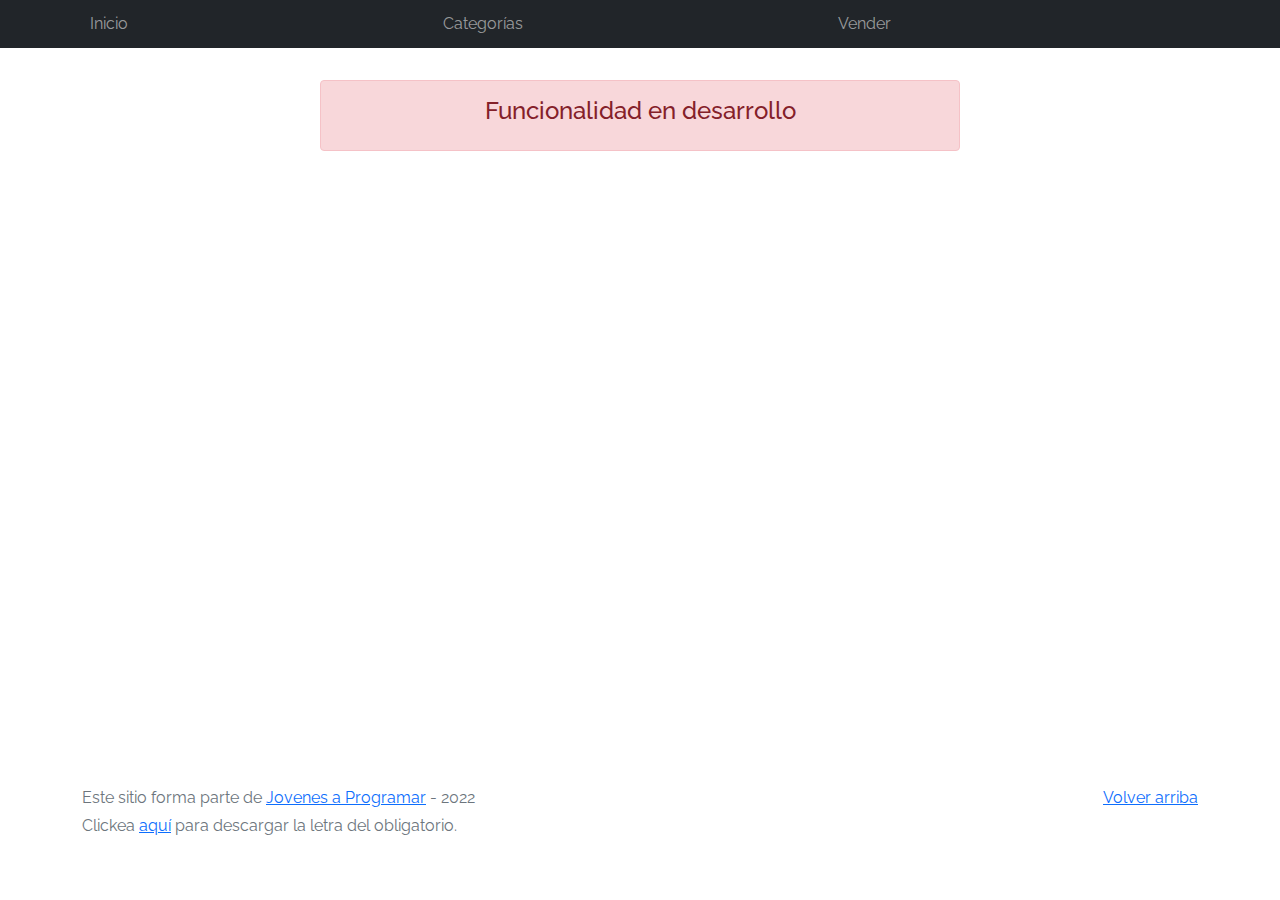
==== cart.html @ 05f02062 "primer commit" ====
<!DOCTYPE html>
<html lang="es">

<head>
  <meta http-equiv="Content-Type" content="text/html; charset=UTF-8">
  <meta name="viewport" content="width=device-width, initial-scale=1, shrink-to-fit=no">
  <title>eMercado - Todo lo que busques está aquí</title>
  <link href="https://fonts.googleapis.com/css?family=Raleway:300,300i,400,400i,700,700i,900,900i" rel="stylesheet">
  <link href="css/bootstrap.min.css" rel="stylesheet">
  <link href="css/font-awesome.min.css" rel="stylesheet">
  <link href="css/styles.css" rel="stylesheet">
</head>

<body>
  <nav class="navbar navbar-expand-lg navbar-dark bg-dark p-1">
    <div class="container">
      <button class="navbar-toggler" type="button" data-bs-toggle="collapse" data-bs-target="#navbarNav"
        aria-controls="navbarNav" aria-expanded="false" aria-label="Toggle navigation">
        <span class="navbar-toggler-icon"></span>
      </button>
      <div class="collapse navbar-collapse" id="navbarNav">
        <ul class="navbar-nav w-100 justify-content-between">
          <li class="nav-item">
            <a class="nav-link" href="index.html">Inicio</a>
          </li>
          <li class="nav-item">
            <a class="nav-link" href="categories.html">Categorías</a>
          </li>
          <li class="nav-item">
            <a class="nav-link" href="sell.html">Vender</a>
          </li>
          <li class="nav-item">
          </li>
        </ul>
      </div>
    </div>
  </nav>
  <main>
    <div class="container">
      <div class="alert alert-danger text-center" role="alert">
        <h4 class="alert-heading">Funcionalidad en desarrollo</h4>
      </div>
    </div>
  </main>
  <footer class="text-muted">
    <div class="container">
      <p class="float-end">
        <a href="#">Volver arriba</a>
      </p>
      <p>Este sitio forma parte de <a href="https://jovenesaprogramar.edu.uy/" target="_blank">Jovenes a Programar</a> -
        2022</p>
      <p>Clickea <a target="_blank" href="Letra.pdf">aquí</a> para descargar la letra del obligatorio.</p>
    </div>
  </footer>
  <div id="spinner-wrapper">
    <div class="lds-ring">
      <div></div>
      <div></div>
      <div></div>
      <div></div>
    </div>
  </div>
  <script src="js/bootstrap.bundle.min.js"></script>
  <script src="js/init.js"></script>
  <script src="js/cart.js"></script>
</body>

</html>
---- css/styles.css ----
.jumbotron,
.card-body,
.container,
.site-header {
  font-family: 'Raleway', serif !important;
}

.jumbotron .display-4 {
  font-weight: bold;
}

nav a {
  text-decoration: none;
}

.bd-placeholder-img {
  font-size: 1.125rem;
  text-anchor: middle;
  -webkit-user-select: none;
  -moz-user-select: none;
  -ms-user-select: none;
  user-select: none;
}

@media (min-width: 768px) {
  .bd-placeholder-img-lg {
    font-size: 3.5rem;
  }
}

.jumbotron {
  height: 50vh;
  padding: 5em inherit;
  margin-bottom: 0;
  background-color: #53C0FB;
  background: url('../img/cover_back.png');
  background-size: cover;
  background-position: center;
  background-repeat: no-repeat;
  color: black;
  font-weight: bold;
}

@media (min-width: 768px) {
  .jumbotron {
    padding-top: 6rem;
    padding-bottom: 6rem;
  }
}

.jumbotron p:last-child {
  margin-bottom: 0;
}

.jumbotron-heading {
  font-weight: 300;
}

.jumbotron .container {
  max-width: 40rem;
  background-color: rgba(255, 255, 255, 0.5);
  border-radius: 10px;
  text-shadow: 1px 1px 2px grey;
}

.jumbotron .lead {
  font-size: 38px;
}

footer {
  padding-top: 3rem;
  padding-bottom: 3rem;
}

footer p {
  margin-bottom: .25rem;
}

.site-header a {
  color: white;
  transition: ease-in-out color .15s;
}

.site-header .dropdown-menu a {
  color: black;
}

.dropzone {
  border: 2px dashed #0087F7;
  border-radius: 5px;
  background: white;
}

.img-fit {
  max-height: 100%;
}

.alert {
  position: fixed;
  top: 80px;
  width: 50%;
  left: 50%;
  transform: translate(-50%, 0);
}

.lds-ring {
  display: inline-block;
  position: relative;
  width: 64px;
  height: 64px;
  top: 50%;
  left: 50%;
}

.cursor-active {
  cursor: pointer;
}

.left {
  float: left;
  padding: 4px;
  background-color: rgba(255, 255, 255, 0.5);
}

.lds-ring div {
  box-sizing: border-box;
  display: block;
  position: absolute;
  width: 51px;
  height: 51px;
  margin: 6px;
  border: 6px solid #fff;
  border-radius: 50%;
  animation: lds-ring 1.2s cubic-bezier(0.5, 0, 0.5, 1) infinite;
  border-color: #fff transparent transparent transparent;
}

.lds-ring div:nth-child(1) {
  animation-delay: -0.45s;
}

.lds-ring div:nth-child(2) {
  animation-delay: -0.3s;
}

.lds-ring div:nth-child(3) {
  animation-delay: -0.15s;
}

@keyframes lds-ring {
  0% {
    transform: rotate(0deg);
  }

  100% {
    transform: rotate(360deg);
  }
}

.signin {
  width: 100%;
  max-width: 330px;
  padding: 15px;
  margin: auto;
}

#spinner-wrapper {
  position: fixed;
  background-color: rgba(0, 0, 0, 0.5);
  width: 100%;
  height: 100%;
  top: 0;
  left: 0;
  z-index: 1021;
  display: none;
}

main {
  min-height: calc(100vh - 210px);
}

a.custom-card,
a.custom-card:hover {
  color: inherit;
  text-decoration: inherit;
}

.checked {
  color: orange;
}
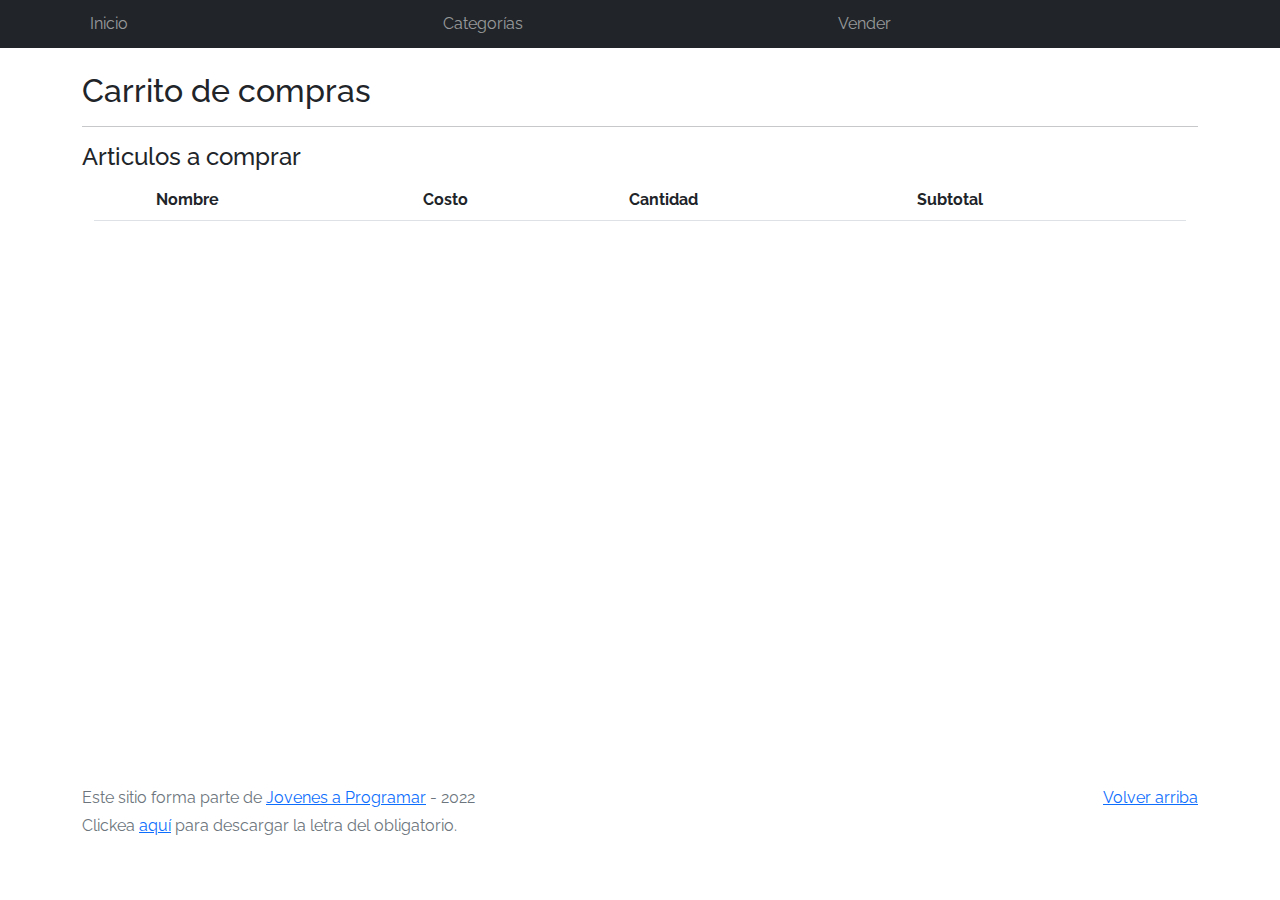
==== commit c19eb38e: "cambios carrito" ====
--- a/cart.html
+++ b/cart.html
@@ -29,7 +29,7 @@
           <li class="nav-item">
             <a class="nav-link" href="sell.html">Vender</a>
           </li>
-          <li class="nav-item">
+          <li class="nav-item" id="aca_correo">
           </li>
         </ul>
       </div>
@@ -37,9 +37,29 @@
   </nav>
   <main>
     <div class="container">
-      <div class="alert alert-danger text-center" role="alert">
-        <h4 class="alert-heading">Funcionalidad en desarrollo</h4>
-      </div>
+      <br>
+     <div id="carrito_titulo"> <h2>Carrito de compras</h2></div>
+     <hr>
+      <div> <h4>Articulos a comprar</h4></div>
+      <div class="container"> <table id="tabla" class="table">
+        <thead>
+          <tr>
+            <th scope="col"></th>
+            <th scope="col">Nombre</th>
+            <th scope="col">Costo</th>
+            <th scope="col">Cantidad</th>
+            <th scope="col">Subtotal</th>
+          </tr>
+        </thead>
+        <tbody>
+          <tr>
+            <th scope="row"></th>
+            <td></td>
+            <td></td>
+            <td></td>
+          </tr>
+      
+      </table></div>
     </div>
   </main>
   <footer class="text-muted">
--- a/css/styles.css
+++ b/css/styles.css
@@ -1,3 +1,4 @@
+.imagenes,
 .jumbotron,
 .card-body,
 .container,
@@ -187,4 +188,30 @@
 
 .checked {
   color: orange;
-}+}
+
+div#fotos { 
+  display: flex;
+}
+div#textbox {
+  font-size: 1.5rem;
+  
+}
+textarea{
+  justify-content: center;
+  max-width: 100%; 
+  height: 5rem;
+  max-height: 15rem;
+  padding-top: 0.5rem;
+  padding-left: 0.5rem;
+  font-size: medium ;
+ 
+}
+div#puntuo
+{
+  font-size: 1.5rem;
+}
+div#relacionados{
+  display: flex;
+}
+
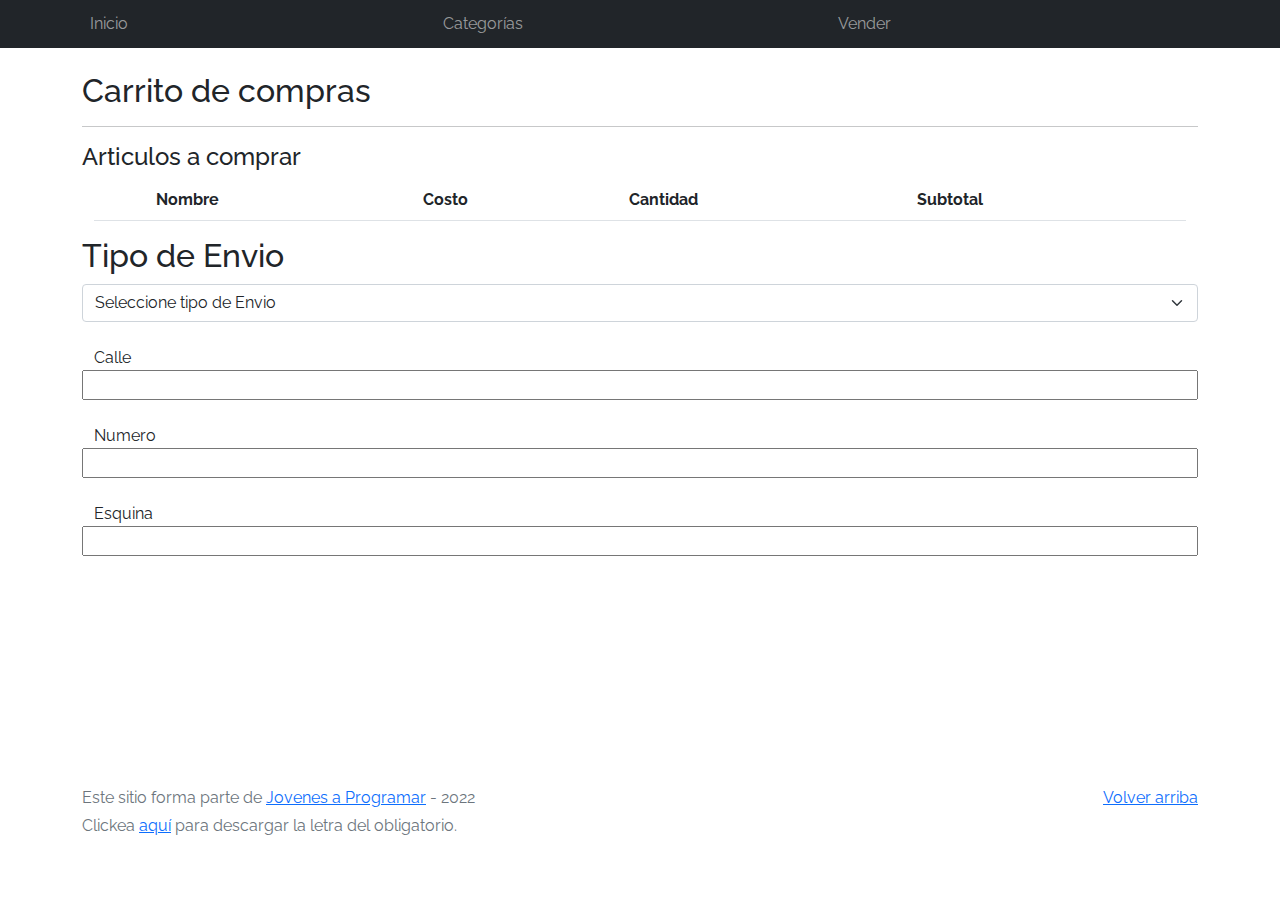
==== commit bc59c342: "agrego funcionalidades de carrito" ====
--- a/cart.html
+++ b/cart.html
@@ -61,6 +61,31 @@
       
       </table></div>
     </div>
+    <div class="container"><h2>Tipo de Envio</h2>
+      <select class="form-select" aria-label="Default select example">
+        <option selected>Seleccione tipo de Envio</option>
+        <option value="1">Premium: 2 a 5 días (15%)</option>
+        <option value="2">Express: 5 a 8 días (7%)</option>
+        <option value="3">Standard: 12 a 15 días (5%)</option>
+      </select>
+      <br>
+    </div> 
+    <div class="container">
+     <div> <label class="container" type="text">Calle</label>
+      <input class="container" type="text" aria-label=".form-control-lg example">
+     </div>
+      <br>
+      <div>
+      <label class="container" type="text">Numero</label>
+      <input class="container" type="text" aria-label="default input example">
+      </div>
+      <br>
+      <label class="container" type="text">Esquina</label>
+      <input class="container" type="text" aria-label=".form-control-sm example">
+    
+    
+    </div>
+     
   </main>
   <footer class="text-muted">
     <div class="container">
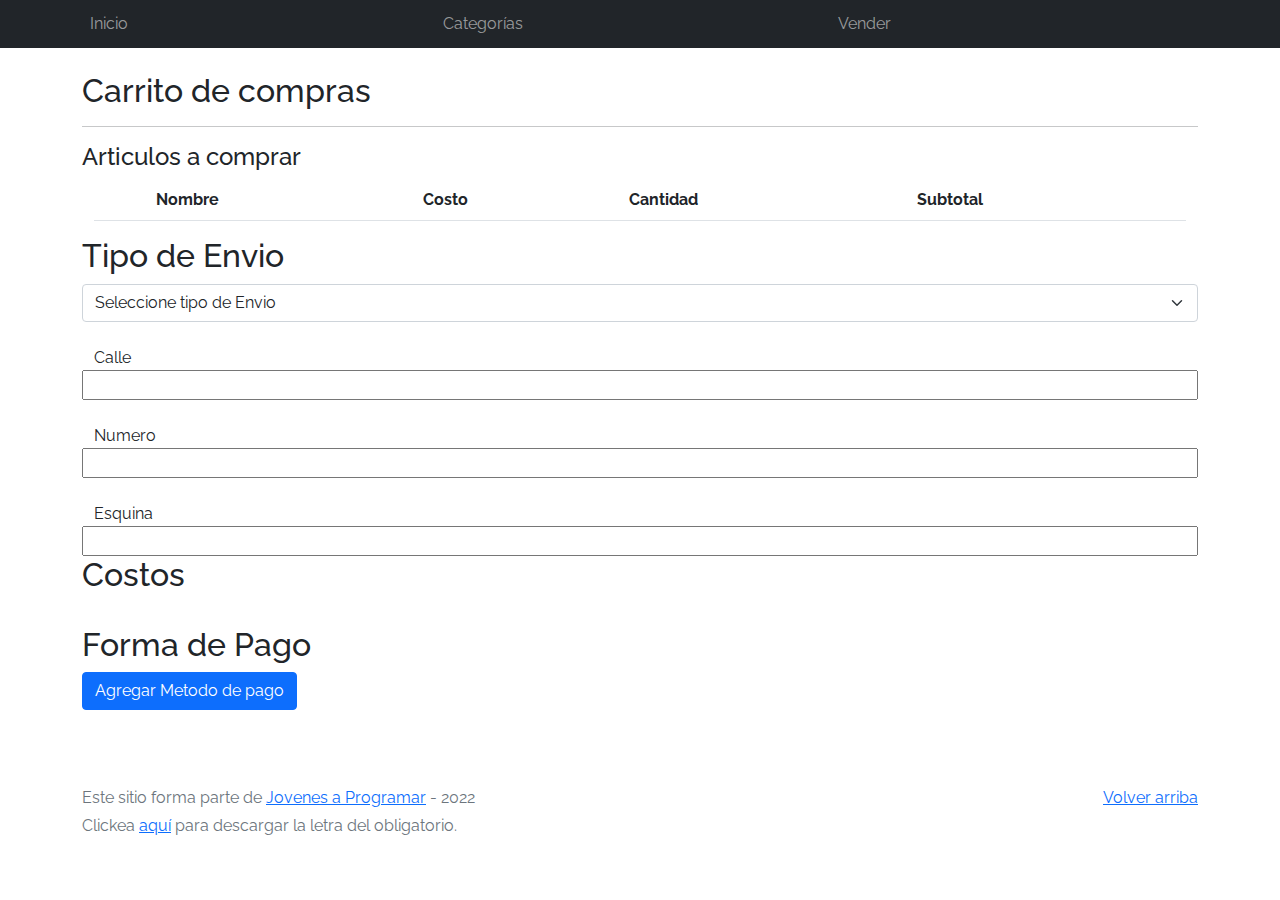
==== commit d09c6bfd: "update" ====
--- a/cart.html
+++ b/cart.html
@@ -38,54 +38,119 @@
   <main>
     <div class="container">
       <br>
-     <div id="carrito_titulo"> <h2>Carrito de compras</h2></div>
-     <hr>
-      <div> <h4>Articulos a comprar</h4></div>
-      <div class="container"> <table id="tabla" class="table">
-        <thead>
-          <tr>
-            <th scope="col"></th>
-            <th scope="col">Nombre</th>
-            <th scope="col">Costo</th>
-            <th scope="col">Cantidad</th>
-            <th scope="col">Subtotal</th>
-          </tr>
-        </thead>
-        <tbody>
-          <tr>
-            <th scope="row"></th>
-            <td></td>
-            <td></td>
-            <td></td>
-          </tr>
-      
-      </table></div>
+      <div id="carrito_titulo">
+        <h2>Carrito de compras</h2>
+      </div>
+      <hr>
+      <div>
+        <h4>Articulos a comprar</h4>
+      </div>
+      <div class="container">
+        <table id="tabla" class="table">
+          <thead>
+            <tr>
+              <th scope="col"></th>
+              <th scope="col">Nombre</th>
+              <th scope="col">Costo</th>
+              <th scope="col">Cantidad</th>
+              <th scope="col">Subtotal</th>
+            </tr>
+          </thead>
+          <tbody>
+            <tr>
+              <th scope="row"></th>
+              <td></td>
+              <td></td>
+              <td></td>
+            </tr>
+
+        </table>
+      </div>
     </div>
-    <div class="container"><h2>Tipo de Envio</h2>
-      <select class="form-select" aria-label="Default select example">
+    <div class="container">
+      <h2>Tipo de Envio</h2>
+      <select class="form-select" aria-label="Default select example" id="selector">
         <option selected>Seleccione tipo de Envio</option>
-        <option value="1">Premium: 2 a 5 días (15%)</option>
-        <option value="2">Express: 5 a 8 días (7%)</option>
-        <option value="3">Standard: 12 a 15 días (5%)</option>
+        <option value="1" id="opcion1">Premium: 2 a 5 días (15%)</option>
+        <option value="2" id="opcion2">Express: 5 a 8 días (7%)</option>
+        <option value="3" id="opcion3">Standard: 12 a 15 días (5%)</option>
       </select>
       <br>
-    </div> 
+    </div>
     <div class="container">
-     <div> <label class="container" type="text">Calle</label>
-      <input class="container" type="text" aria-label=".form-control-lg example">
-     </div>
+      <form>
+      <div> <label class="container" type="text" requiered>Calle</label>
+        <input class="container" type="text" aria-label=".form-control-lg example" id="calle" required>
+      </div>
       <br>
       <div>
-      <label class="container" type="text">Numero</label>
-      <input class="container" type="text" aria-label="default input example">
+        <label class="container" type="number" requiered>Numero</label>
+        <input class="container" type="number" aria-label="default input example" id="numero">
       </div>
       <br>
       <label class="container" type="text">Esquina</label>
-      <input class="container" type="text" aria-label=".form-control-sm example">
-    
-    
+      <input class="container" type="text" aria-label=".form-control-sm example" id="esquina">
+      </form>
+      </div>
+    <div class="container">
+      <h2>Costos</h2>
+      <br>
+      <div class="container" id="costos"></div>
     </div>
-     
+    <div class="container" id="formadepago">
+      <h2> Forma de Pago</h2>
+
+      <button type="button" class="btn btn-primary" data-bs-toggle="modal" data-bs-target="#exampleModal">
+        Agregar Metodo de pago
+      </button>
+      <div class="modal fade" id="exampleModal" tabindex="-1" aria-labelledby="exampleModalLabel" aria-hidden="true">
+        <div class="modal-dialog">
+          <div class="modal-content">
+            <div class="modal-header">
+              <h1 class="modal-title fs-5" id="exampleModalLabel">Metodo de Pago</h1>
+              <button type="button" class="btn-close" data-bs-dismiss="modal" aria-label="Close"></button>
+            </div>
+            <form>
+              <div class="modal-body">
+                <div class="form-check">
+                  <input class="form-check-input" type="radio" name="flexRadioDefault" id="flexRadioDefault1" onclick="chequear()" >
+                  <label class="form-check-label" for="flexRadioDefault1">
+                    Tarjeta De Credito
+                  </label>
+                  <br>
+                  <div>
+                    <label class="container" type="number" requiered>Numero de tarjeta</label>
+                    <input class="container" type="number" aria-label="default input example" requiered id="numero_tarjeta">
+                  </div>
+                  <div>
+                    <label class="container" type="number" requiered>codigo de seguridad </label>
+                    <input class="container" type="number" aria-label="default input example" required id="codigo_seguridad">
+                  </div>
+                  <div>
+                    <label class="container" type="text" requiered>Vencimiento de tarjeta </label>
+                    <input class="container" type="text" aria-label="default input example" requiered id="vencimiento_tarjeta">
+                  </div>
+                </div>
+                <br>
+                <div class="form-check">
+                  <input class="form-check-input" type="radio" name="flexRadioDefault" id="flexRadioDefault2"   >
+                  <label class="form-check-label" for="flexRadioDefault1">
+                    Transferencia Bancaria
+                  </label>
+                  <label class="container" type="number" requiered id="numero_cuenta">Numero de cuenta </label>
+                  <input class="container" type="number" aria-label="default input example" >
+
+                </div>
+                <div class="modal-footer">
+                  <button type="button" class="btn btn-secondary" data-bs-dismiss="modal">Close</button>
+                  <button type="button" class="btn btn-primary">Save changes</button>
+                </div>
+              </div>
+            </form>
+          </div>
+
+        </div>
+      </div>
   </main>
   <footer class="text-muted">
     <div class="container">
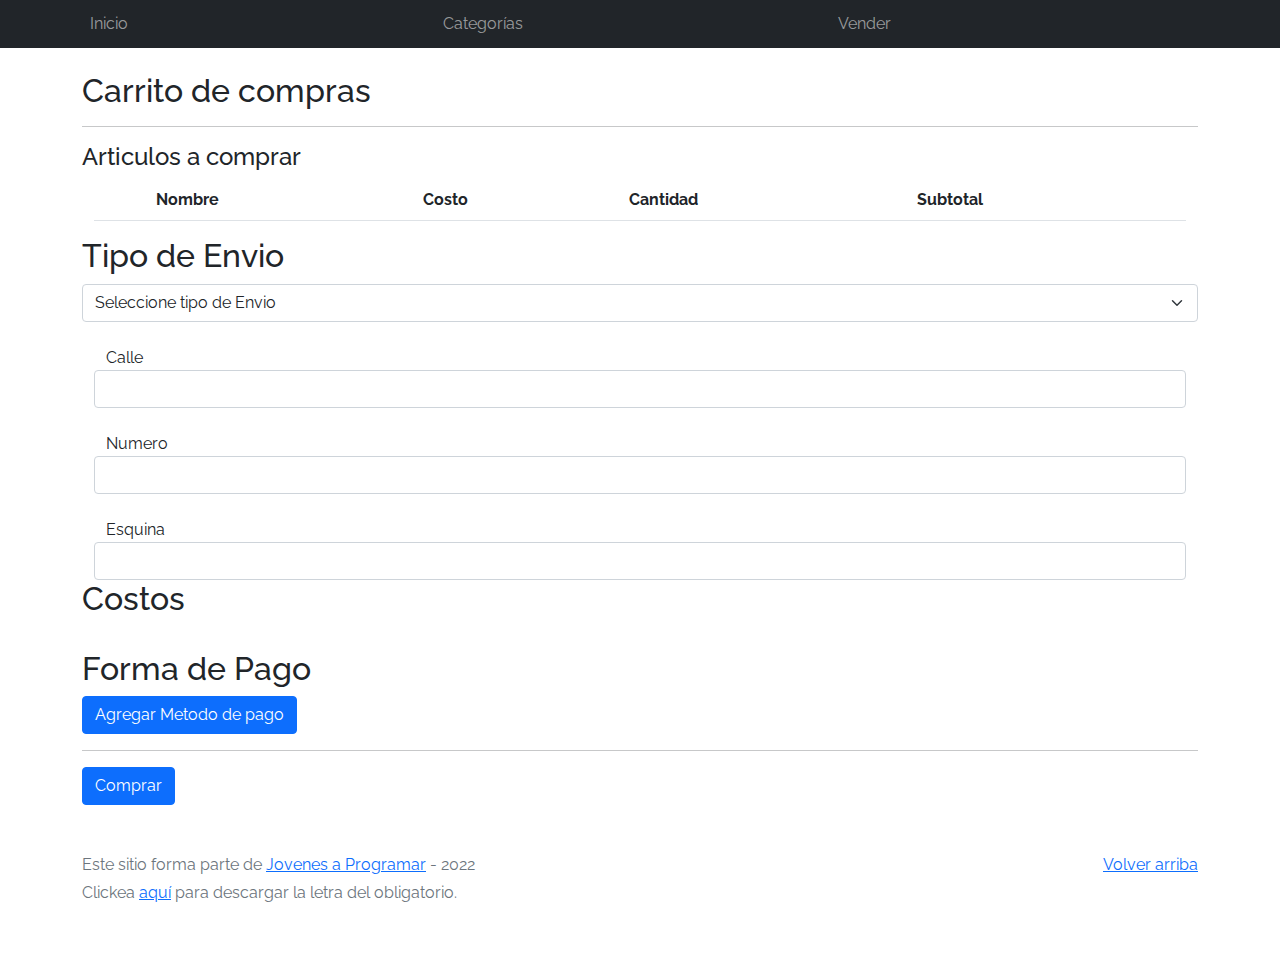
==== commit d637952c: "cambios" ====
--- a/cart.html
+++ b/cart.html
@@ -9,6 +9,7 @@
   <link href="css/bootstrap.min.css" rel="stylesheet">
   <link href="css/font-awesome.min.css" rel="stylesheet">
   <link href="css/styles.css" rel="stylesheet">
+
 </head>
 
 <body>
@@ -69,29 +70,31 @@
     </div>
     <div class="container">
       <h2>Tipo de Envio</h2>
-      <select class="form-select" aria-label="Default select example" id="selector">
-        <option selected>Seleccione tipo de Envio</option>
-        <option value="1" id="opcion1">Premium: 2 a 5 días (15%)</option>
-        <option value="2" id="opcion2">Express: 5 a 8 días (7%)</option>
-        <option value="3" id="opcion3">Standard: 12 a 15 días (5%)</option>
+      <select  class="form-select" aria-label="Default select example" id="selector">
+        <option selected id="opcion0">Seleccione tipo de Envio</option>
+        <option value="1" name="premium" id="opcion1">Premium: 2 a 5 días (15%)</option>
+        <option value="2" name="express" id="opcion2">Express: 5 a 8 días (7%)</option>
+        <option value="3" name="standard" id="opcion3">Standard: 12 a 15 días (5%)</option>
       </select>
       <br>
     </div>
+
     <div class="container">
-      <form>
-      <div> <label class="container" type="text" requiered>Calle</label>
-        <input class="container" type="text" aria-label=".form-control-lg example" id="calle" required>
-      </div>
-      <br>
-      <div>
-        <label class="container" type="number" requiered>Numero</label>
-        <input class="container" type="number" aria-label="default input example" id="numero">
-      </div>
-      <br>
-      <label class="container" type="text">Esquina</label>
-      <input class="container" type="text" aria-label=".form-control-sm example" id="esquina">
-      </form>
-      </div>
+      <form class="container needs-validation" novalidate>
+        <div> <label class="container" for="validationDefault01" type="text" requiered>Calle</label>
+          <input class="container form-control" type="text" aria-label=".form-control-lg example" value="" id="calle"
+            required>
+        </div>
+        <br>
+        <div>
+          <label class="container" type="number" requiered>Numero</label>
+          <input class="container form-control" type="number" aria-label="default input example" id="numero" required>
+        </div>
+        <br>
+        <label class="container" type="text">Esquina</label>
+        <input class="container form-control" type="text" aria-label=".form-control-sm example" id="esquina" required>
+
+    </div>
     <div class="container">
       <h2>Costos</h2>
       <br>
@@ -110,47 +113,55 @@
               <h1 class="modal-title fs-5" id="exampleModalLabel">Metodo de Pago</h1>
               <button type="button" class="btn-close" data-bs-dismiss="modal" aria-label="Close"></button>
             </div>
-            <form>
-              <div class="modal-body">
-                <div class="form-check">
-                  <input class="form-check-input" type="radio" name="flexRadioDefault" id="flexRadioDefault1" onclick="chequear()" >
-                  <label class="form-check-label" for="flexRadioDefault1">
-                    Tarjeta De Credito
-                  </label>
-                  <br>
-                  <div>
-                    <label class="container" type="number" requiered>Numero de tarjeta</label>
-                    <input class="container" type="number" aria-label="default input example" requiered id="numero_tarjeta">
-                  </div>
-                  <div>
-                    <label class="container" type="number" requiered>codigo de seguridad </label>
-                    <input class="container" type="number" aria-label="default input example" required id="codigo_seguridad">
-                  </div>
-                  <div>
-                    <label class="container" type="text" requiered>Vencimiento de tarjeta </label>
-                    <input class="container" type="text" aria-label="default input example" requiered id="vencimiento_tarjeta">
-                  </div>
+
+            <div class="modal-body">
+              <div class="form-control">
+                <input class="form-check-input" type="radio" name="flexRadioDefault" id="flexRadioDefault1"
+                  onclick="chequear()">
+                <label class="form-check-label" for="flexRadioDefault1">
+                  Tarjeta De Credito
+                </label>
+                <br>
+                <div>
+                  <label class="container" type="number" requiered>Numero de tarjeta</label>
+                  <input class="container" type="number" aria-label="default input example" requiered
+                    id="numero_tarjeta">
                 </div>
-                <br>
-                <div class="form-check">
-                  <input class="form-check-input" type="radio" name="flexRadioDefault" id="flexRadioDefault2"   >
-                  <label class="form-check-label" for="flexRadioDefault1">
-                    Transferencia Bancaria
-                  </label>
-                  <label class="container" type="number" requiered id="numero_cuenta">Numero de cuenta </label>
-                  <input class="container" type="number" aria-label="default input example" >
-
+                <div>
+                  <label class="container" type="number" requiered>codigo de seguridad </label>
+                  <input class="container" type="number" aria-label="default input example" required
+                    id="codigo_seguridad">
                 </div>
-                <div class="modal-footer">
-                  <button type="button" class="btn btn-secondary" data-bs-dismiss="modal">Close</button>
-                  <button type="button" class="btn btn-primary">Save changes</button>
+                <div>
+                  <label class="container" type="text" requiered>Vencimiento de tarjeta </label>
+                  <input class="container" type="text" aria-label="default input example" requiered
+                    id="vencimiento_tarjeta">
                 </div>
               </div>
-            </form>
+              <br>
+              <div class="form-control">
+                <input class="form-check-input" type="radio" name="flexRadioDefault" id="flexRadioDefault2"
+                  onclick="chequear()">
+                <label class="form-check-label" for="flexRadioDefault1">
+                  Transferencia Bancaria
+                </label>
+                <label class="container" type="number" requiered>Numero de cuenta </label>
+                <input class="container" type="number" aria-label="default input example" id="numero_cuenta">
+
+              </div>
+              <div class="modal-footer">
+                <button type="button" class="btn btn-secondary" data-bs-dismiss="modal">Close</button>
+                <button type="button" class="btn btn-primary" id="boton_guardar">Save changes</button>
+              </div>
+            </div>
           </div>
-
         </div>
-      </div>
+    
+      </div> 
+      <hr>
+      <button class="btn btn-primary " type="submit" id="boton_comprar" >Comprar</button>
+    </form>
+      
   </main>
   <footer class="text-muted">
     <div class="container">
